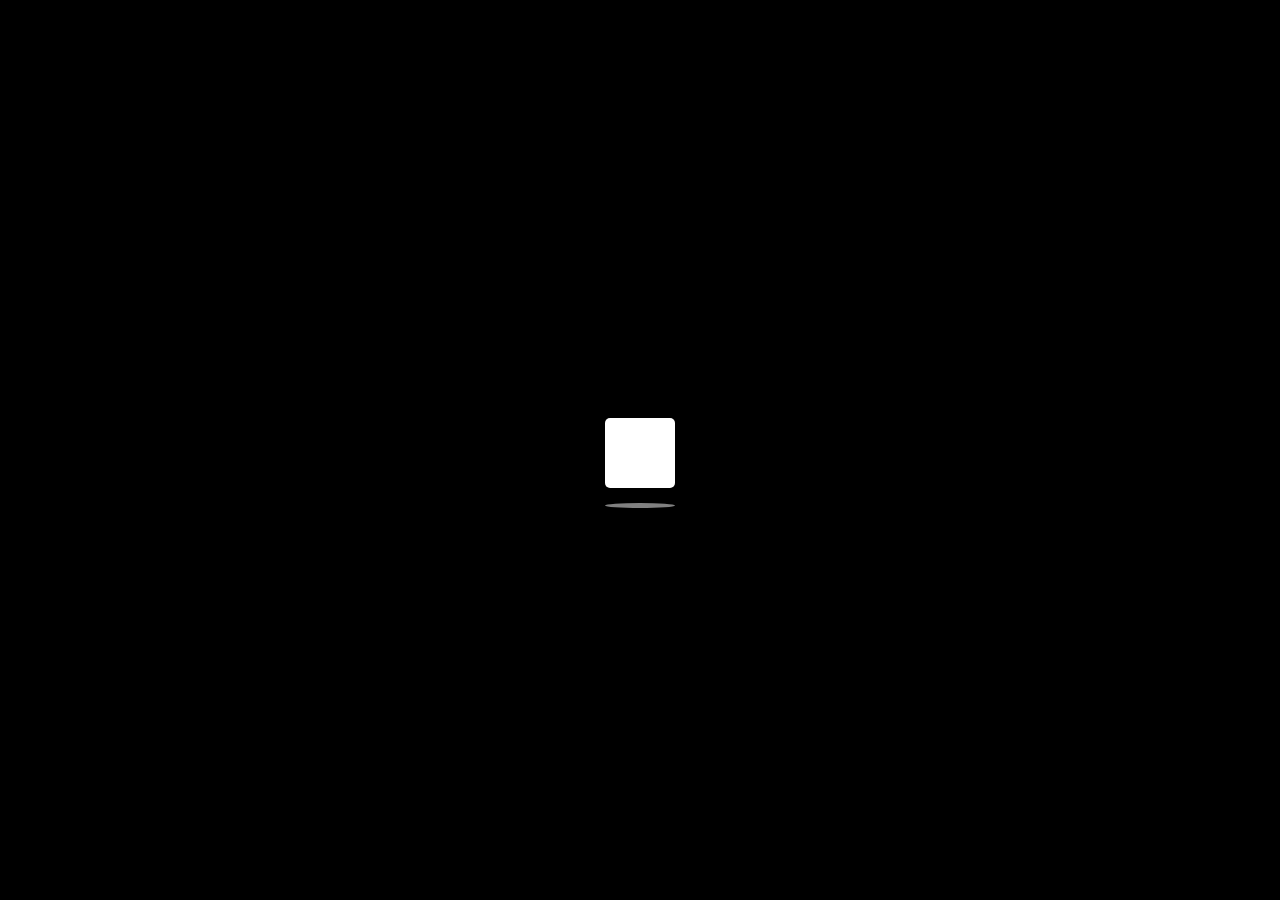
==== bio/index.html @ a13fcfe3 "Add files via upload" ====
<html lang="en">
<head>
    <meta charset="UTF-8">
    <meta name="viewport"
    content="width=device-width, 
    initial-scale=1.0">
    <title>Loading... | Vex Bio</title>
    <link rel="stylesheet" href="style.css">

</head>
<body>
    <div id="loader">
        <div id="shadow"></div>
        <div id="box"></div>
    </div>
    <script>
        var seconds=0;
        setInterval(seconds,1000)

        function redirectpage()
        {
            window.location="https://guns.lol/vextech"
        }
        setTimeout('redirectpage()',4000)
    </script>

</body>
</html>
---- bio/style.css ----
:root{
    --size: 70px;
}
body {
    background: #000000;
    overflow: hidden;
    display: flex;
    justify-content: center;
    align-items: center;
}
#box {
    width: var(--size);
    height: var(--size);
    background: white;
    border-radius: 5px;
    animation: spin .5s linear infinite;
}
@keyframes spin {
    17% { border-bottom-right-radius: 3px; }
    25% { transform: translateY(9px)
        rotate(22.5deg); }
    50% {
    transform: translateY(18px)
    scale(1,.9) rotate(45deg);
    border-bottom-right-radius: 40px; }
    75% { transform: translateY(9px)
        rotate(67.5deg); }
    100% { transform: translateY(0)
        rotate(90deg); }
}
#shadow {
    position: relative;
    top: 90px;
    width: var(--size);
    height: 5px;
    background: white;
    opacity: 0.5;
    border-radius: 50%;
    animation: shadow .5s linear infinite;
}
@keyframes shadow {
    50% { transform: scale(1.2,1); }
}
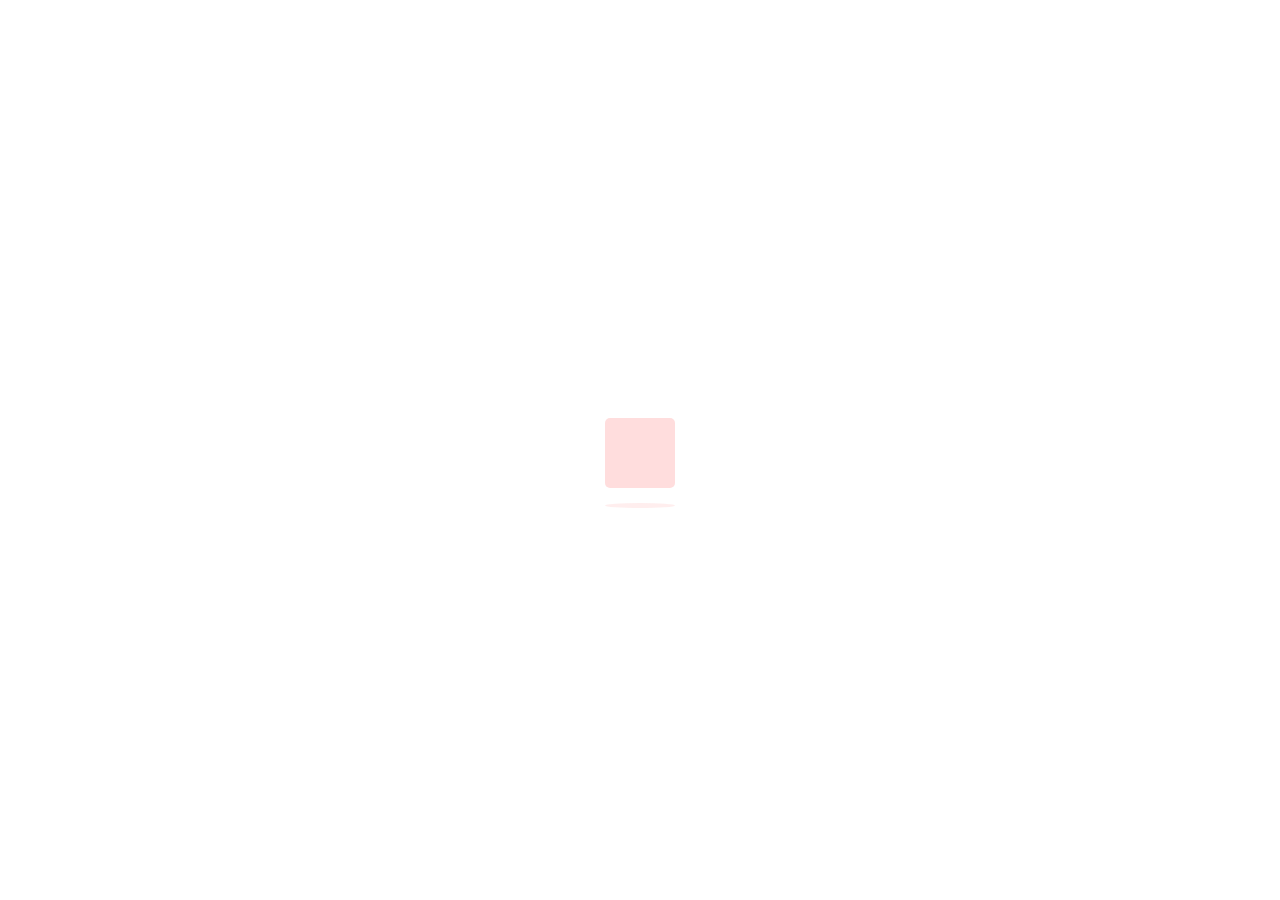
==== commit 078d53a7: "Add files via upload" ====
--- a/bio/index.html
+++ b/bio/index.html
@@ -4,7 +4,7 @@
     <meta name="viewport"
     content="width=device-width, 
     initial-scale=1.0">
-    <title>Loading... | Vex Bio</title>
+    <title>Redirecting... | GitHub - LGS</title>
     <link rel="stylesheet" href="style.css">
 
 </head>
@@ -19,7 +19,7 @@
 
         function redirectpage()
         {
-            window.location="https://guns.lol/vextech"
+            window.location="https://github.com/legendgamestudios"
         }
         setTimeout('redirectpage()',4000)
     </script>
--- a/bio/style.css
+++ b/bio/style.css
@@ -2,7 +2,7 @@
     --size: 70px;
 }
 body {
-    background: #000000;
+    background: #ffffff;
     overflow: hidden;
     display: flex;
     justify-content: center;
@@ -11,7 +11,7 @@
 #box {
     width: var(--size);
     height: var(--size);
-    background: white;
+    background: #fdd;
     border-radius: 5px;
     animation: spin .5s linear infinite;
 }
@@ -33,7 +33,7 @@
     top: 90px;
     width: var(--size);
     height: 5px;
-    background: white;
+    background: #fdd;
     opacity: 0.5;
     border-radius: 50%;
     animation: shadow .5s linear infinite;
